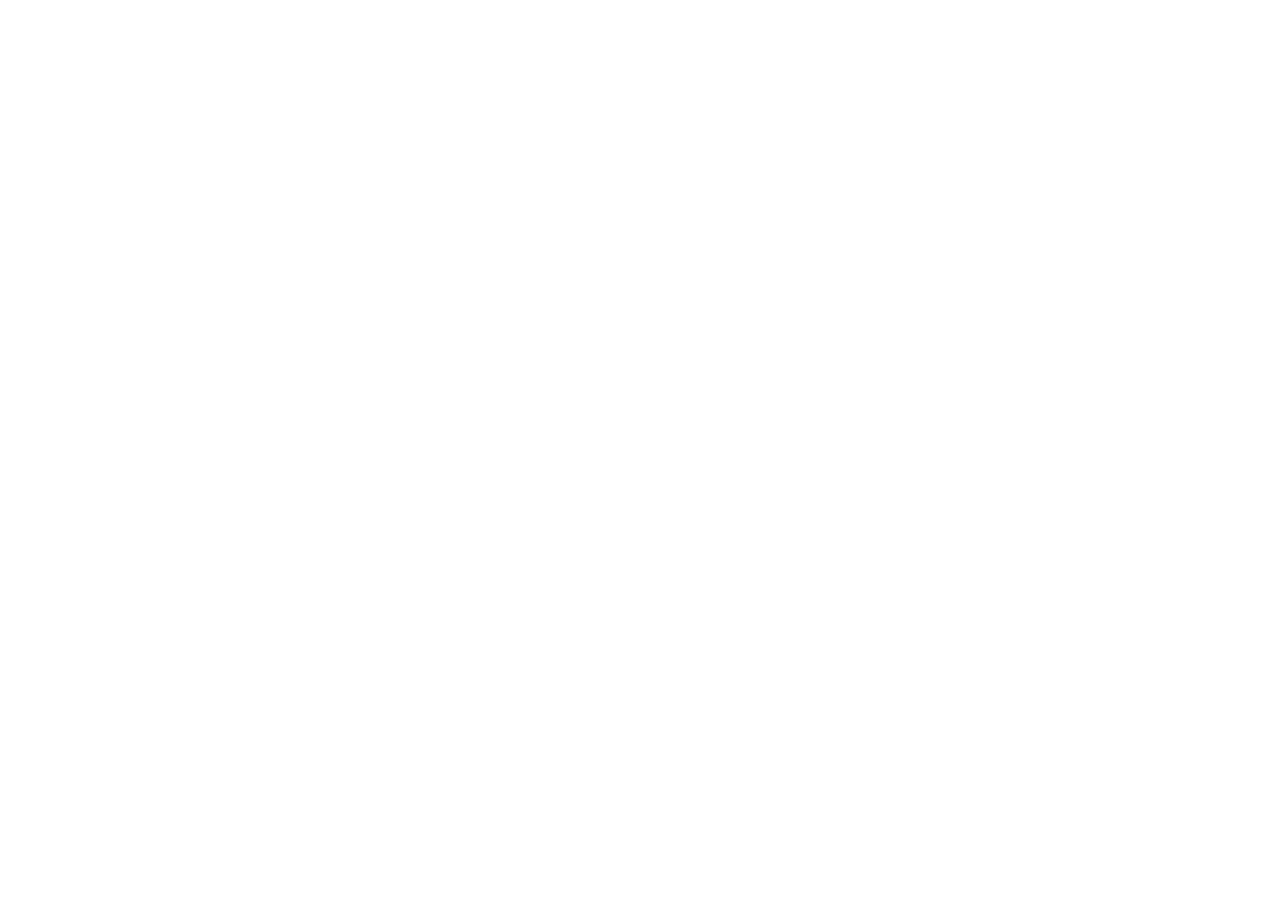
==== 08_HTML_Canvas/index.html @ 97a73a13 "Canvas is not working, i must review the code." ====
<!DOCTYPE html>
<html lang="en">

<head>
    <meta charset="UTF-8">
    <title>HTML5 Canvas</title>
</head>

<body>
    <canvas id="draw" width="800" height="800"></canvas>
    <script>
        const canvas = document.querySelector(#draw);
        const ctx = canvas.getContext('2d');
        canvas.width = window.innerWidth;
        canvas.height = window.innerHeight;
        ctx.strokeStyle = '#BADA55';
        ctx.lineJoin = 'round';
        ctx.lineCap = 'round';

        let isDrawing = false;
        let lastX = 0;
        let lastY = 0;

        function draw(e) {
            if (!isDrawing) return;
            console.log(e);
            ctx.beginPath();
        }

        canvas.addEventListener('mousemove', draw);
        canvas.addEventListener('mousedown', () => isDrawing = true);
        canvas.addEventListener('mouseup', () => isDrawing = true);
        canvas.addEventListener('mouseout', () => isDrawing = true);
    </script>

    <style>
        html,
        body {
            margin: 0;
        }
    </style>

</body>

</html>
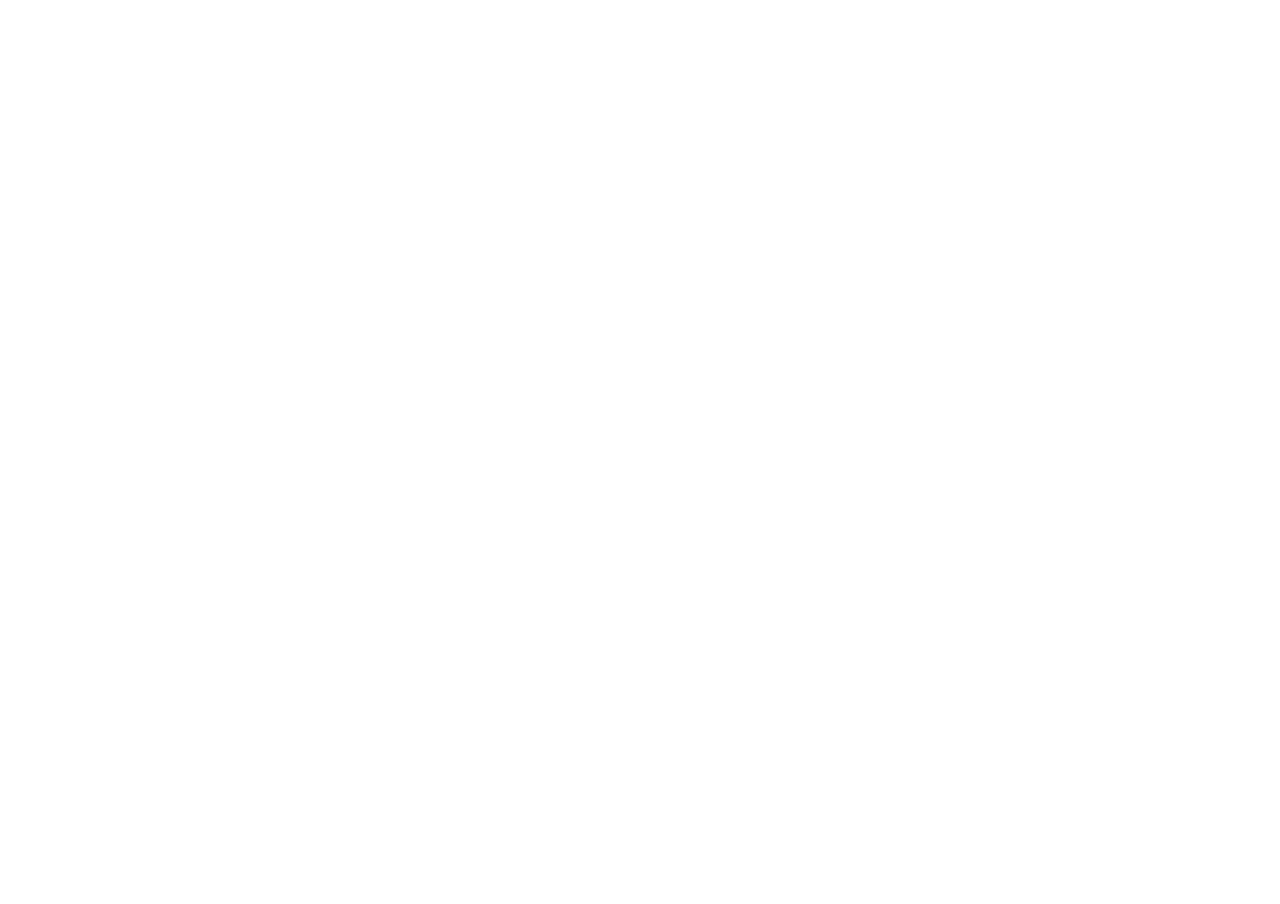
==== commit b68101a2: "Excersice completed." ====
--- a/08_HTML_Canvas/index.html
+++ b/08_HTML_Canvas/index.html
@@ -9,28 +9,55 @@
 <body>
     <canvas id="draw" width="800" height="800"></canvas>
     <script>
-        const canvas = document.querySelector(#draw);
+        const canvas = document.querySelector('#draw');
         const ctx = canvas.getContext('2d');
         canvas.width = window.innerWidth;
         canvas.height = window.innerHeight;
         ctx.strokeStyle = '#BADA55';
         ctx.lineJoin = 'round';
         ctx.lineCap = 'round';
+        ctx.lineWidth = 100;
+        // ctx.globalCompositeOperation = 'multiply';
 
         let isDrawing = false;
         let lastX = 0;
         let lastY = 0;
+        let hue = 0;
+        let direction = true;
+
+
 
         function draw(e) {
             if (!isDrawing) return;
             console.log(e);
+            ctx.strokeStyle = `hsl(${hue}, 100%, 50%)`;
             ctx.beginPath();
+            ctx.moveTo(lastX, lastY);
+            ctx.lineTo(e.offsetX, e.offsetY);
+            ctx.stroke();
+            [lastX, lastY] = [e.offsetX, e.offsetY];
+
+            hue++;
+            if (hue >= 360) {
+                hue = 0;
+            }
+            if (ctx.lineWidth >= 100 || ctx.lineWidth <= 1) {
+                direction = !direction;
+            }
+            if (direction) {
+                ctx.lineWidth++;
+            } else {
+                ctx.lineWidth--;
+            }
         }
 
         canvas.addEventListener('mousemove', draw);
-        canvas.addEventListener('mousedown', () => isDrawing = true);
-        canvas.addEventListener('mouseup', () => isDrawing = true);
-        canvas.addEventListener('mouseout', () => isDrawing = true);
+        canvas.addEventListener('mousedown', (e) => {
+            isDrawing = true;
+            [lastX, lastY] = [e.offsetX, e.offsetY];
+        });
+        canvas.addEventListener('mouseup', () => isDrawing = false);
+        canvas.addEventListener('mouseout', () => isDrawing = false);
     </script>
 
     <style>
